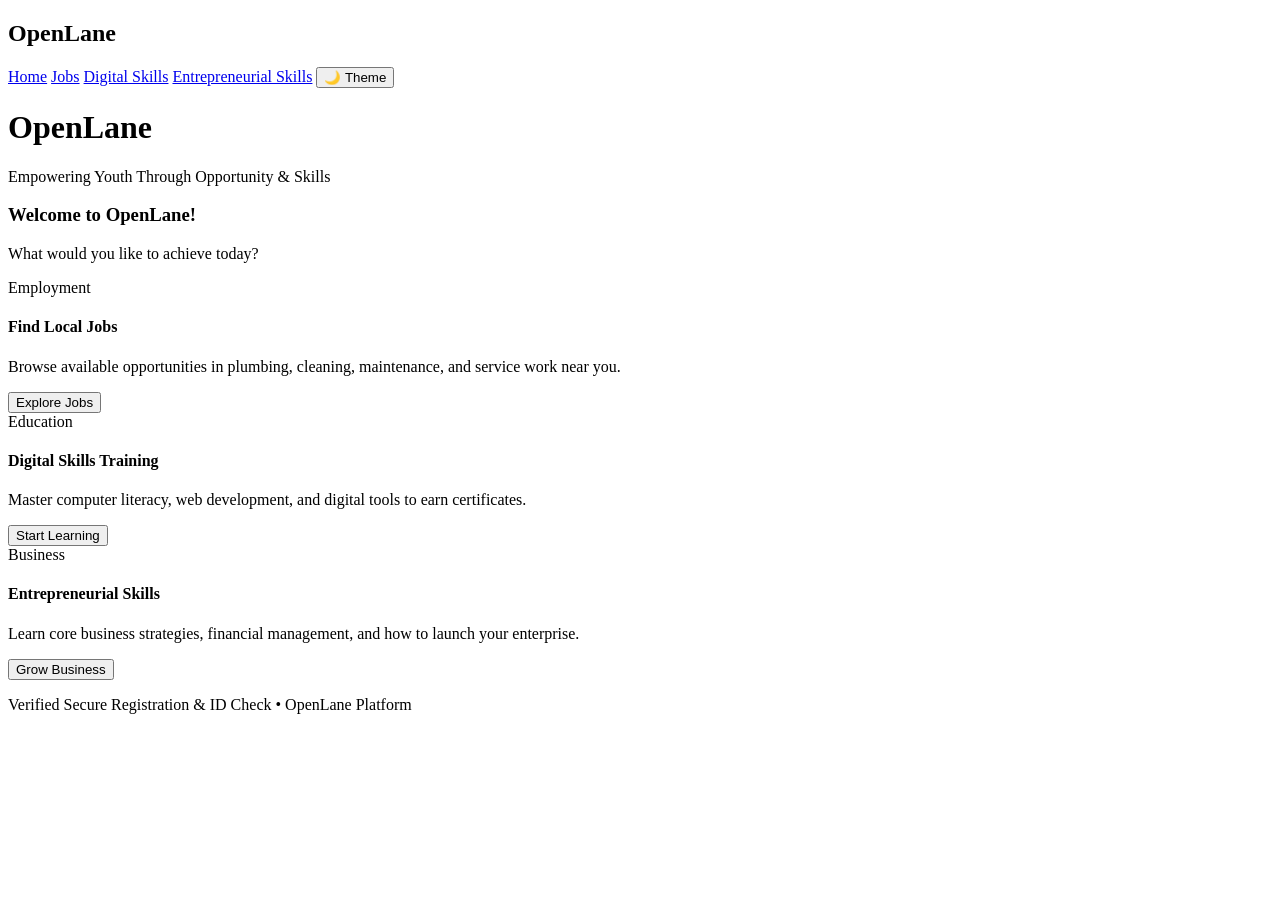
==== frontend/templates/index.html @ 89346bf2 "Connect HTML with the backend" ====
<!-- <!DOCTYPE html>
<html lang="en">
<head>
    <meta charset="UTF-8">
    <meta name="viewport" content="width=device-width, initial-scale=1.0">
    <meta name="description" content="Open Lane helps job seekers discover jobs, internships, learnerships and skills development opportunities.">
    <title>Open Lane | Your Future Starts Here</title>
    <link rel="stylesheet" href="style.css">
    <script src="script.js" defer></script>
</head>
<body>

    <header class="navbar">
        <a class="logo" href="#home">Open Lane<span>.</span></a>

        <nav aria-label="Main navigation">
            <a href="#home">Home</a>
            <a href="#jobs">Opportunities</a>
            <a href="#skills">Skills & Courses</a>
            <a href="#employers">Employers</a>
        </nav>

        <a href="#jobs" class="nav-button">Find Opportunities</a>
    </header>

    <main>
        <section id="home" class="hero">
            <div class="hero-content">
                <p class="eyebrow">YOUR NEXT CHAPTER STARTS HERE</p>

                <h1>There's a lane<br>open for you.</h1>

                <p class="hero-description">
                    Your potential deserves an opportunity.
                    Discover jobs, internships, learnerships
                    and skills to help you move forward.
                </p>

                <div class="hero-actions">
                    <a href="#jobs" class="button button-primary">
                        Explore Opportunities
                    </a>
                    <a href="#skills" class="button button-secondary">
                        Build Your Skills
                    </a>
                </div>

                <p class="hero-note">
                    One platform. New possibilities.
                </p>
            </div>

            <div class="hero-visual" aria-hidden="true">
                <div class="visual-circle">
                    <div class="visual-card">
                        <span class="visual-icon">↗</span>
                        <p class="visual-label">YOUR NEXT STEP</p>
                        <h2>Opportunity<br>awaits.</h2>
                        <div class="visual-line"></div>
                        <div class="visual-line short"></div>
                        <span class="visual-tag">Keep moving forward</span>
                    </div>
                </div>
                <div class="floating-note">Your future is worth pursuing.</div>
            </div>
        </section>

        <section class="features">
            <div class="feature">
                <span class="feature-icon">⌕</span>
                <h3>Find Opportunities</h3>
                <p>Explore jobs and entry-level opportunities.</p>
            </div>

            <div class="feature">
                <span class="feature-icon">↗</span>
                <h3>Grow Your Skills</h3>
                <p>Discover learning resources and courses.</p>
            </div>

            <div class="feature">
                <span class="feature-icon">◎</span>
                <h3>Build Connections</h3>
                <p>Find employers and application information.</p>
            </div>
        </section>

        <section id="jobs" class="section opportunities">
            <div class="section-heading">
                <p class="eyebrow">TAKE YOUR NEXT STEP</p>
                <h2>Explore opportunities</h2>
                <p>Find a path that matches your goals.</p>
            </div>

            <form id="search-form" class="search-panel">
                <label class="search-field">
                    <span>Search opportunities</span>
                    <input
                        id="search-input"
                        type="search"
                        placeholder="e.g. IT, administrator, intern"
                    >
                </label>

                <label class="search-field">
                    <span>Opportunity type</span>
                    <select id="type-filter">
                        <option value="all">All opportunities</option>
                        <option value="Job">Jobs</option>
                        <option value="Internship">Internships</option>
                        <option value="Learnership">Learnerships</option>
                    </select>
                </label>

                <button class="button button-primary search-button"
                        type="submit">
                    Search
                </button>
            </form>

            <div class="results-heading">
                <h3>Discover your next opportunity</h3>
                <span id="result-count" aria-live="polite"></span>
            </div>

            <div id="job-list" class="job-grid">
                <p class="loading-message">Loading opportunities...</p>
            </div>

            <p class="demo-notice">
                Demo listings are provided for demonstration only.
                They are not confirmed vacancies.
            </p>
        </section>

        <section id="skills" class="section skills-section">
            <div class="section-heading">
                <p class="eyebrow">INVEST IN YOURSELF</p>
                <h2>Skills open doors</h2>
                <p>
                    Explore learning areas that can help you
                    prepare for the world of work.
                </p>
            </div>

            <div class="course-grid">
                <article class="course-card">
                    <div class="course-icon">💻</div>
                    <p class="course-category">TECHNOLOGY</p>
                    <h3>Digital Skills</h3>
                    <p>
                        Explore computer literacy, coding and
                        digital tools for the workplace.
                    </p>
                    <a href="https://www.skillsforall.com/"
                       target="_blank" rel="noopener noreferrer">
                        Explore learning resources ↗
                    </a>
                </article>

                <article class="course-card">
                    <div class="course-icon">📄</div>
                    <p class="course-category">CAREER PREPARATION</p>
                    <h3>CV & Interview Skills</h3>
                    <p>
                        Learn about presenting your experience
                        and preparing for interviews.
                    </p>
                    <a href="https://www.careersportal.co.za/"
                       target="_blank" rel="noopener noreferrer">
                        Explore career resources ↗
                    </a>
                </article>

                <article class="course-card">
                    <div class="course-icon">📚</div>
                    <p class="course-category">LEARNING</p>
                    <h3>Online Learning</h3>
                    <p>
                        Discover courses and learning resources
                        to build your knowledge.
                    </p>
                    <a href="https://www.open.edu/openlearn/"
                       target="_blank" rel="noopener noreferrer">
                        Explore free learning ↗
                    </a>
                </article>
            </div>
        </section>

        <section id="employers" class="employer-section">
            <div>
                <p class="eyebrow">LET'S BUILD CONNECTIONS</p>
                <h2>Employers, meet your next talent.</h2>
                <p>
                    Open Lane aims to connect job seekers with
                    employers and make opportunities easier to discover.
                </p>
            </div>

            <a class="button button-light" href="#jobs">
                Explore Opportunities
            </a>
        </section>

        <section class="closing-section">
            <h2>Your journey doesn't end here.</h2>
            <p>Keep learning. Keep applying. Keep moving forward.</p>
            <a class="button button-primary" href="#home">
                Back to top ↑
            </a>
        </section>
    </main>

    <footer class="footer">
        <a class="logo footer-logo" href="#home">
            Open Lane<span>.</span>
        </a>
        <p>Opening doors. Creating opportunities.</p>
        <p class="copyright">
            &copy; <span id="year">2026</span> Open Lane.
            Hackathon prototype.
        </p>
    </footer>

</body>
</html> -->



<!DOCTYPE html>
<html lang="en">

<head>
    <meta charset="UTF-8">
    <meta name="viewport" content="width=device-width, initial-scale=1.0">
    <title>OpenLane - Home</title>
    <link rel="stylesheet" href="style.css">
</head>

<body>

    <nav class="navbar">
        <h2>OpenLane</h2>
        <div class="nav-links">
            <a href="home.html" class="active">Home</a>
            <a href="job.html">Jobs</a>
            <a href="digital-skills.html">Digital Skills</a>
            <a href="entrepreneurial-skills.html">Entrepreneurial Skills</a>
            <!-- Dark Mode Toggle Button -->
            <button class="theme-toggle-btn" onclick="toggleTheme()">🌙 Theme</button>
        </div>
    </nav>

    <header class="hero-section">
        <h1>OpenLane</h1>
        <p class="subtitle">Empowering Youth Through Opportunity & Skills</p>
    </header>

    <main class="container">
        <section class="welcome-box">
            <h3 id="welcomeMsg">Welcome to OpenLane!</h3>
            <p>What would you like to achieve today?</p>
        </section>

        <div class="options-grid">
            <div class="option-card">
                <div>
                    <span class="badge badge-green">Employment</span>
                    <h4>Find Local Jobs</h4>
                    <p>Browse available opportunities in plumbing, cleaning, maintenance, and service work near you.</p>
                </div>
                <button onclick="window.location.href='job.html'">Explore Jobs</button>
            </div>

            <div class="option-card">
                <div>
                    <span class="badge badge-blue">Education</span>
                    <h4>Digital Skills Training</h4>
                    <p>Master computer literacy, web development, and digital tools to earn certificates.</p>
                </div>
                <button onclick="window.location.href='digital-skills.html'">Start Learning</button>
            </div>

            <div class="option-card">
                <div>
                    <span class="badge badge-orange">Business</span>
                    <h4>Entrepreneurial Skills</h4>
                    <p>Learn core business strategies, financial management, and how to launch your enterprise.</p>
                </div>
                <button onclick="window.location.href='entrepreneurial-skills.html'">Grow Business</button>
            </div>
        </div>
    </main>

    <footer>
        <p> Verified Secure Registration & ID Check • OpenLane Platform</p>
    </footer>

    <script>
        // Theme Toggle Logic
        function toggleTheme() {
            document.body.classList.toggle('dark-theme');
            const isDark = document.body.classList.contains('dark-theme');
            localStorage.setItem('theme', isDark ? 'dark' : 'light');
        }

        // Load saved theme on start
        window.onload = function () {
            if (localStorage.getItem('theme') === 'dark') {
                document.body.classList.add('dark-theme');
            }
            const storedName = localStorage.getItem('userName');
            if (storedName) {
                document.getElementById('welcomeMsg').innerText = 'Welcome back, ' + storedName + '!';
            }
        };
    </script>
</body>

</html>
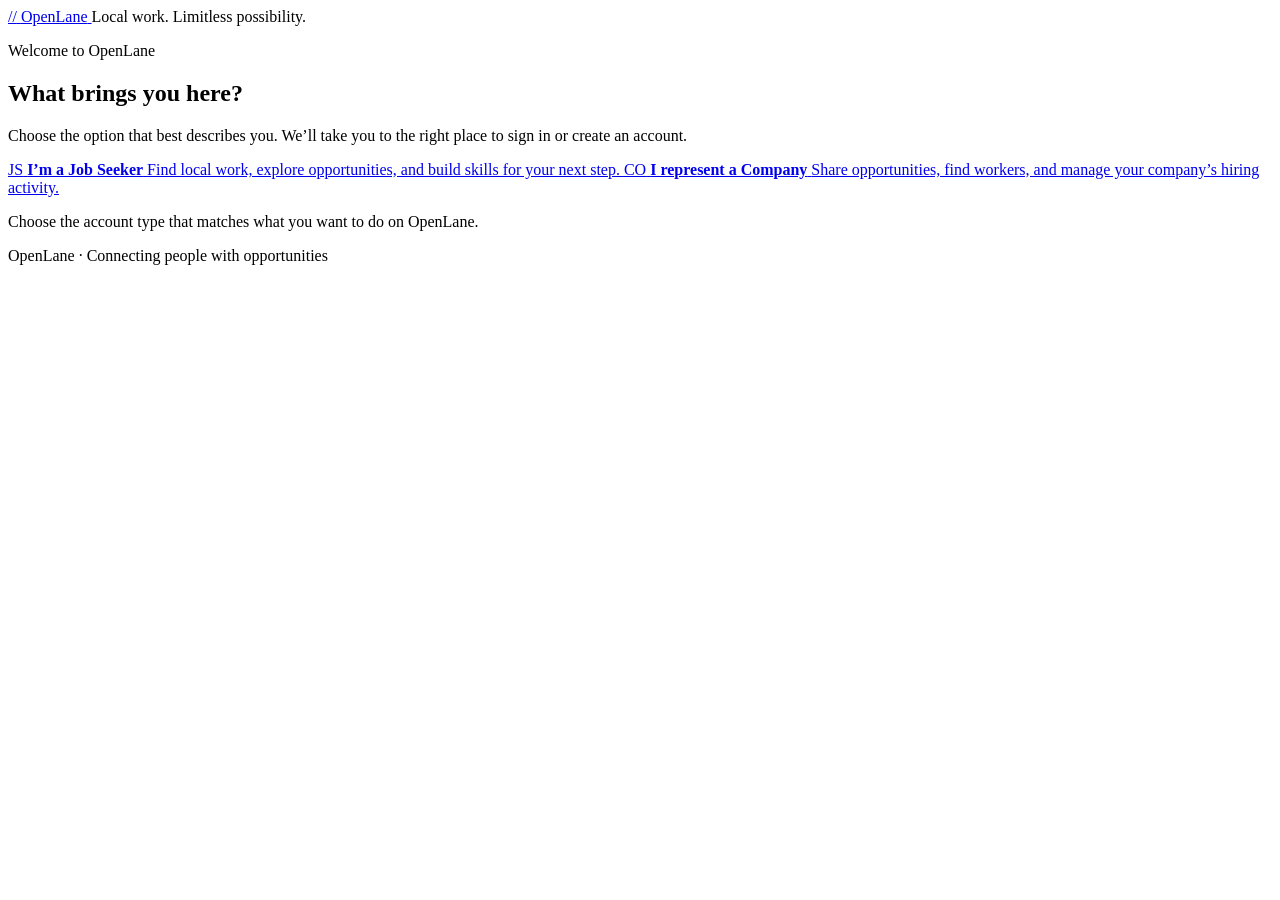
==== commit eacf5001: "Combine with html" ====
--- a/frontend/templates/index.html
+++ b/frontend/templates/index.html
@@ -1,321 +1,57 @@
-<!-- <!DOCTYPE html>
+<!DOCTYPE html>
 <html lang="en">
 <head>
     <meta charset="UTF-8">
     <meta name="viewport" content="width=device-width, initial-scale=1.0">
-    <meta name="description" content="Open Lane helps job seekers discover jobs, internships, learnerships and skills development opportunities.">
-    <title>Open Lane | Your Future Starts Here</title>
-    <link rel="stylesheet" href="style.css">
-    <script src="script.js" defer></script>
+    <title>Choose account type | OpenLane</title>
+    <link rel="stylesheet" href="/css/styles.css">
 </head>
 <body>
-
-    <header class="navbar">
-        <a class="logo" href="#home">Open Lane<span>.</span></a>
-
-        <nav aria-label="Main navigation">
-            <a href="#home">Home</a>
-            <a href="#jobs">Opportunities</a>
-            <a href="#skills">Skills & Courses</a>
-            <a href="#employers">Employers</a>
-        </nav>
-
-        <a href="#jobs" class="nav-button">Find Opportunities</a>
+    <header class="topbar">
+        <a class="brand" href="/" aria-label="OpenLane home">
+            <span class="logo">//</span>
+            <span>OpenLane</span>
+        </a>
+        <span class="top-note">Local work. Limitless possibility.</span>
     </header>
 
     <main>
-        <section id="home" class="hero">
-            <div class="hero-content">
-                <p class="eyebrow">YOUR NEXT CHAPTER STARTS HERE</p>
+        <section class="auth-card wide-card">
+            <p class="eyebrow">Welcome to OpenLane</p>
+            <h1>What brings you here?</h1>
+            <p class="intro">
+                Choose the option that best describes you. We’ll take you to the
+                right place to sign in or create an account.
+            </p>
 
-                <h1>There's a lane<br>open for you.</h1>
+            <div class="role-grid">
+                <a class="role-card" href="/job-seeker/login">
+                    <span class="role-icon" aria-hidden="true">JS</span>
+                    <strong>I’m a Job Seeker</strong>
+                    <span>
+                        Find local work, explore opportunities, and build skills
+                        for your next step.
+                    </span>
+                </a>
 
-                <p class="hero-description">
-                    Your potential deserves an opportunity.
-                    Discover jobs, internships, learnerships
-                    and skills to help you move forward.
-                </p>
-
-                <div class="hero-actions">
-                    <a href="#jobs" class="button button-primary">
-                        Explore Opportunities
-                    </a>
-                    <a href="#skills" class="button button-secondary">
-                        Build Your Skills
-                    </a>
-                </div>
-
-                <p class="hero-note">
-                    One platform. New possibilities.
-                </p>
+                <a class="role-card" href="/company/login">
+                    <span class="role-icon" aria-hidden="true">CO</span>
+                    <strong>I represent a Company</strong>
+                    <span>
+                        Share opportunities, find workers, and manage your
+                        company’s hiring activity.
+                    </span>
+                </a>
             </div>
 
-            <div class="hero-visual" aria-hidden="true">
-                <div class="visual-circle">
-                    <div class="visual-card">
-                        <span class="visual-icon">↗</span>
-                        <p class="visual-label">YOUR NEXT STEP</p>
-                        <h2>Opportunity<br>awaits.</h2>
-                        <div class="visual-line"></div>
-                        <div class="visual-line short"></div>
-                        <span class="visual-tag">Keep moving forward</span>
-                    </div>
-                </div>
-                <div class="floating-note">Your future is worth pursuing.</div>
-            </div>
-        </section>
-
-        <section class="features">
-            <div class="feature">
-                <span class="feature-icon">⌕</span>
-                <h3>Find Opportunities</h3>
-                <p>Explore jobs and entry-level opportunities.</p>
-            </div>
-
-            <div class="feature">
-                <span class="feature-icon">↗</span>
-                <h3>Grow Your Skills</h3>
-                <p>Discover learning resources and courses.</p>
-            </div>
-
-            <div class="feature">
-                <span class="feature-icon">◎</span>
-                <h3>Build Connections</h3>
-                <p>Find employers and application information.</p>
-            </div>
-        </section>
-
-        <section id="jobs" class="section opportunities">
-            <div class="section-heading">
-                <p class="eyebrow">TAKE YOUR NEXT STEP</p>
-                <h2>Explore opportunities</h2>
-                <p>Find a path that matches your goals.</p>
-            </div>
-
-            <form id="search-form" class="search-panel">
-                <label class="search-field">
-                    <span>Search opportunities</span>
-                    <input
-                        id="search-input"
-                        type="search"
-                        placeholder="e.g. IT, administrator, intern"
-                    >
-                </label>
-
-                <label class="search-field">
-                    <span>Opportunity type</span>
-                    <select id="type-filter">
-                        <option value="all">All opportunities</option>
-                        <option value="Job">Jobs</option>
-                        <option value="Internship">Internships</option>
-                        <option value="Learnership">Learnerships</option>
-                    </select>
-                </label>
-
-                <button class="button button-primary search-button"
-                        type="submit">
-                    Search
-                </button>
-            </form>
-
-            <div class="results-heading">
-                <h3>Discover your next opportunity</h3>
-                <span id="result-count" aria-live="polite"></span>
-            </div>
-
-            <div id="job-list" class="job-grid">
-                <p class="loading-message">Loading opportunities...</p>
-            </div>
-
-            <p class="demo-notice">
-                Demo listings are provided for demonstration only.
-                They are not confirmed vacancies.
+            <p class="hint">
+                Choose the account type that matches what you want to do on OpenLane.
             </p>
-        </section>
-
-        <section id="skills" class="section skills-section">
-            <div class="section-heading">
-                <p class="eyebrow">INVEST IN YOURSELF</p>
-                <h2>Skills open doors</h2>
-                <p>
-                    Explore learning areas that can help you
-                    prepare for the world of work.
-                </p>
-            </div>
-
-            <div class="course-grid">
-                <article class="course-card">
-                    <div class="course-icon">💻</div>
-                    <p class="course-category">TECHNOLOGY</p>
-                    <h3>Digital Skills</h3>
-                    <p>
-                        Explore computer literacy, coding and
-                        digital tools for the workplace.
-                    </p>
-                    <a href="https://www.skillsforall.com/"
-                       target="_blank" rel="noopener noreferrer">
-                        Explore learning resources ↗
-                    </a>
-                </article>
-
-                <article class="course-card">
-                    <div class="course-icon">📄</div>
-                    <p class="course-category">CAREER PREPARATION</p>
-                    <h3>CV & Interview Skills</h3>
-                    <p>
-                        Learn about presenting your experience
-                        and preparing for interviews.
-                    </p>
-                    <a href="https://www.careersportal.co.za/"
-                       target="_blank" rel="noopener noreferrer">
-                        Explore career resources ↗
-                    </a>
-                </article>
-
-                <article class="course-card">
-                    <div class="course-icon">📚</div>
-                    <p class="course-category">LEARNING</p>
-                    <h3>Online Learning</h3>
-                    <p>
-                        Discover courses and learning resources
-                        to build your knowledge.
-                    </p>
-                    <a href="https://www.open.edu/openlearn/"
-                       target="_blank" rel="noopener noreferrer">
-                        Explore free learning ↗
-                    </a>
-                </article>
-            </div>
-        </section>
-
-        <section id="employers" class="employer-section">
-            <div>
-                <p class="eyebrow">LET'S BUILD CONNECTIONS</p>
-                <h2>Employers, meet your next talent.</h2>
-                <p>
-                    Open Lane aims to connect job seekers with
-                    employers and make opportunities easier to discover.
-                </p>
-            </div>
-
-            <a class="button button-light" href="#jobs">
-                Explore Opportunities
-            </a>
-        </section>
-
-        <section class="closing-section">
-            <h2>Your journey doesn't end here.</h2>
-            <p>Keep learning. Keep applying. Keep moving forward.</p>
-            <a class="button button-primary" href="#home">
-                Back to top ↑
-            </a>
         </section>
     </main>
 
     <footer class="footer">
-        <a class="logo footer-logo" href="#home">
-            Open Lane<span>.</span>
-        </a>
-        <p>Opening doors. Creating opportunities.</p>
-        <p class="copyright">
-            &copy; <span id="year">2026</span> Open Lane.
-            Hackathon prototype.
-        </p>
+        OpenLane · Connecting people with opportunities
     </footer>
-
 </body>
-</html> -->
-
-
-
-<!DOCTYPE html>
-<html lang="en">
-
-<head>
-    <meta charset="UTF-8">
-    <meta name="viewport" content="width=device-width, initial-scale=1.0">
-    <title>OpenLane - Home</title>
-    <link rel="stylesheet" href="style.css">
-</head>
-
-<body>
-
-    <nav class="navbar">
-        <h2>OpenLane</h2>
-        <div class="nav-links">
-            <a href="home.html" class="active">Home</a>
-            <a href="job.html">Jobs</a>
-            <a href="digital-skills.html">Digital Skills</a>
-            <a href="entrepreneurial-skills.html">Entrepreneurial Skills</a>
-            <!-- Dark Mode Toggle Button -->
-            <button class="theme-toggle-btn" onclick="toggleTheme()">🌙 Theme</button>
-        </div>
-    </nav>
-
-    <header class="hero-section">
-        <h1>OpenLane</h1>
-        <p class="subtitle">Empowering Youth Through Opportunity & Skills</p>
-    </header>
-
-    <main class="container">
-        <section class="welcome-box">
-            <h3 id="welcomeMsg">Welcome to OpenLane!</h3>
-            <p>What would you like to achieve today?</p>
-        </section>
-
-        <div class="options-grid">
-            <div class="option-card">
-                <div>
-                    <span class="badge badge-green">Employment</span>
-                    <h4>Find Local Jobs</h4>
-                    <p>Browse available opportunities in plumbing, cleaning, maintenance, and service work near you.</p>
-                </div>
-                <button onclick="window.location.href='job.html'">Explore Jobs</button>
-            </div>
-
-            <div class="option-card">
-                <div>
-                    <span class="badge badge-blue">Education</span>
-                    <h4>Digital Skills Training</h4>
-                    <p>Master computer literacy, web development, and digital tools to earn certificates.</p>
-                </div>
-                <button onclick="window.location.href='digital-skills.html'">Start Learning</button>
-            </div>
-
-            <div class="option-card">
-                <div>
-                    <span class="badge badge-orange">Business</span>
-                    <h4>Entrepreneurial Skills</h4>
-                    <p>Learn core business strategies, financial management, and how to launch your enterprise.</p>
-                </div>
-                <button onclick="window.location.href='entrepreneurial-skills.html'">Grow Business</button>
-            </div>
-        </div>
-    </main>
-
-    <footer>
-        <p> Verified Secure Registration & ID Check • OpenLane Platform</p>
-    </footer>
-
-    <script>
-        // Theme Toggle Logic
-        function toggleTheme() {
-            document.body.classList.toggle('dark-theme');
-            const isDark = document.body.classList.contains('dark-theme');
-            localStorage.setItem('theme', isDark ? 'dark' : 'light');
-        }
-
-        // Load saved theme on start
-        window.onload = function () {
-            if (localStorage.getItem('theme') === 'dark') {
-                document.body.classList.add('dark-theme');
-            }
-            const storedName = localStorage.getItem('userName');
-            if (storedName) {
-                document.getElementById('welcomeMsg').innerText = 'Welcome back, ' + storedName + '!';
-            }
-        };
-    </script>
-</body>
-
-</html>+</html>
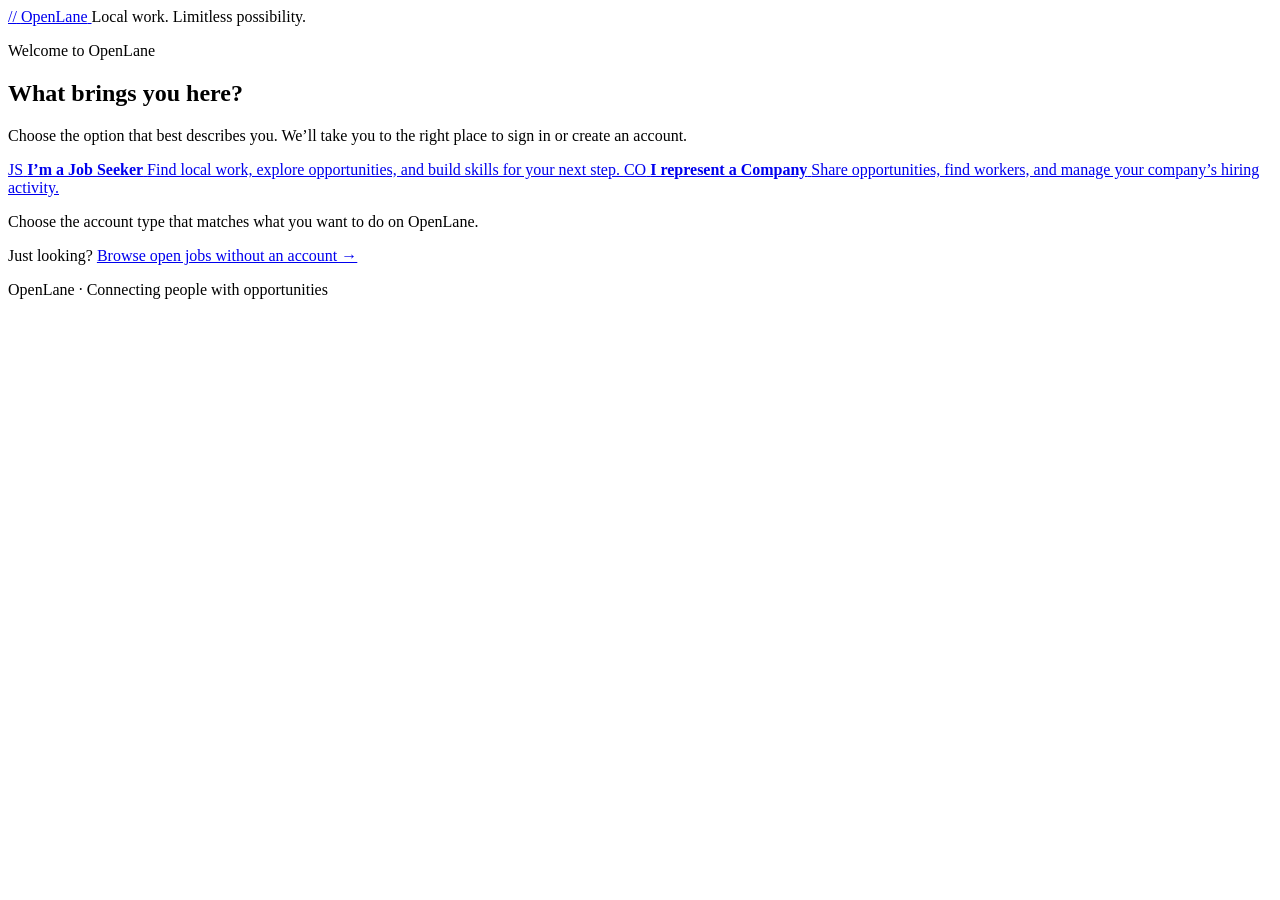
==== commit a8f9b11a: "Full app" ====
--- a/frontend/templates/index.html
+++ b/frontend/templates/index.html
@@ -47,11 +47,16 @@
             <p class="hint">
                 Choose the account type that matches what you want to do on OpenLane.
             </p>
+
+            <p class="link-row">
+                Just looking? <a href="/jobs">Browse open jobs without an account →</a>
+            </p>
         </section>
     </main>
 
     <footer class="footer">
         OpenLane · Connecting people with opportunities
     </footer>
+    <script src="/js/forms.js"></script>
 </body>
 </html>
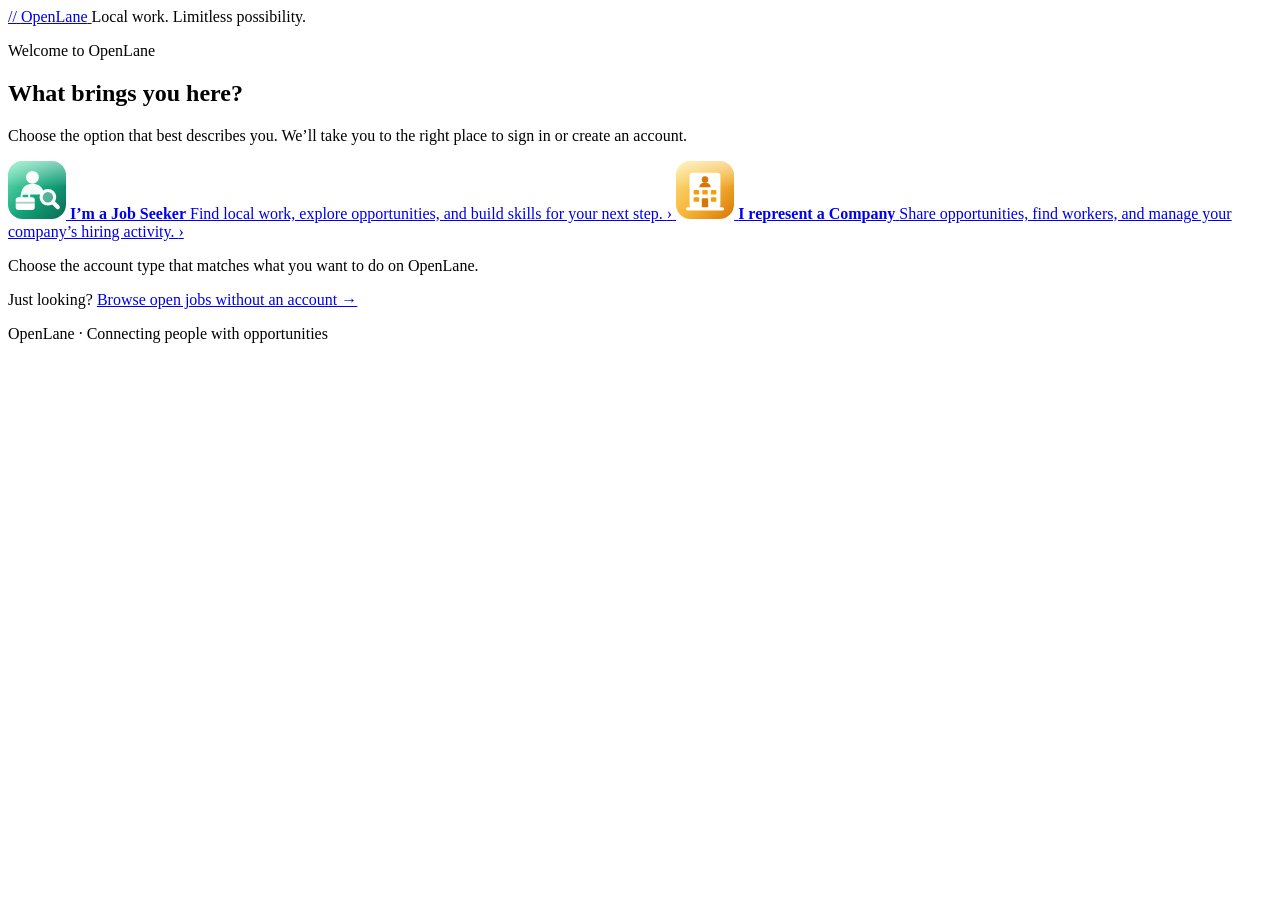
==== commit b6647188: "Add icons" ====
--- a/frontend/templates/index.html
+++ b/frontend/templates/index.html
@@ -2,9 +2,19 @@
 <html lang="en">
 <head>
     <meta charset="UTF-8">
-    <meta name="viewport" content="width=device-width, initial-scale=1.0">
+    <meta name="viewport" content="width=device-width, initial-scale=1.0, viewport-fit=cover">
     <title>Choose account type | OpenLane</title>
     <link rel="stylesheet" href="/css/styles.css">
+    <meta name="theme-color" content="#0a7a4b">
+    <meta name="description" content="OpenLane helps you build digital skills, track your progress and find local work.">
+    <link rel="manifest" href="/manifest.webmanifest">
+    <link rel="icon" href="/icons/favicon-32.png" type="image/png">
+    <link rel="apple-touch-icon" href="/icons/apple-touch-icon.png">
+    <meta name="mobile-web-app-capable" content="yes">
+    <meta name="apple-mobile-web-app-capable" content="yes">
+    <meta name="apple-mobile-web-app-title" content="OpenLane">
+    <meta name="apple-mobile-web-app-status-bar-style" content="default">
+    <script src="/js/pwa.js" defer></script>
 </head>
 <body>
     <header class="topbar">
@@ -26,27 +36,80 @@
 
             <div class="role-grid">
                 <a class="role-card" href="/job-seeker/login">
-                    <span class="role-icon" aria-hidden="true">JS</span>
+                    <span class="role-icon seeker" aria-hidden="true">
+                        <svg viewBox="0 0 64 64" width="58" height="58">
+                            <defs>
+                                <linearGradient id="seeker-bg" x1="0" y1="0" x2="1" y2="1">
+                                    <stop offset="0" stop-color="#6ee7b7"/>
+                                    <stop offset="0.55" stop-color="#14a37a"/>
+                                    <stop offset="1" stop-color="#0a6b52"/>
+                                </linearGradient>
+                                <linearGradient id="seeker-gloss" x1="0" y1="0" x2="0" y2="1">
+                                    <stop offset="0" stop-color="#ffffff" stop-opacity="0.45"/>
+                                    <stop offset="1" stop-color="#ffffff" stop-opacity="0"/>
+                                </linearGradient>
+                            </defs>
+                            <rect width="64" height="64" rx="16" fill="url(#seeker-bg)"/>
+                            <path d="M16 0h32a16 16 0 0 1 16 16v10c-12 5-52 5-64 0V16A16 16 0 0 1 16 0z" fill="url(#seeker-gloss)"/>
+                            <circle cx="27" cy="18" r="7" fill="#fff"/>
+                            <path d="M14.5 37c0-8 5.6-12 12.5-12s12.5 4 12.5 12z" fill="#fff" opacity="0.95"/>
+                            <path d="M15 40.5v-2.4a2.2 2.2 0 0 1 2.2-2.2h4a2.2 2.2 0 0 1 2.2 2.2v2.4" fill="none" stroke="#e9fff6" stroke-width="2.3"/>
+                            <rect x="8.5" y="40" width="21" height="14" rx="3" fill="#fff"/>
+                            <rect x="8.5" y="45" width="21" height="2" fill="#0a7a4b" opacity="0.35"/>
+                            <circle cx="44" cy="40" r="7.5" fill="#ffffff" fill-opacity="0.28" stroke="#fff" stroke-width="3.4"/>
+                            <path d="M49.5 45.5l5.5 5.5" stroke="#fff" stroke-width="4.4" stroke-linecap="round"/>
+                        </svg>
+                    </span>
                     <strong>I’m a Job Seeker</strong>
                     <span>
                         Find local work, explore opportunities, and build skills
                         for your next step.
                     </span>
+                    <span class="role-arrow" aria-hidden="true">›</span>
                 </a>
 
                 <a class="role-card" href="/company/login">
-                    <span class="role-icon" aria-hidden="true">CO</span>
+                    <span class="role-icon company" aria-hidden="true">
+                        <svg viewBox="0 0 64 64" width="58" height="58">
+                            <defs>
+                                <linearGradient id="company-bg" x1="0" y1="0" x2="1" y2="1">
+                                    <stop offset="0" stop-color="#fde68a"/>
+                                    <stop offset="0.55" stop-color="#f5b335"/>
+                                    <stop offset="1" stop-color="#d97706"/>
+                                </linearGradient>
+                                <linearGradient id="company-gloss" x1="0" y1="0" x2="0" y2="1">
+                                    <stop offset="0" stop-color="#ffffff" stop-opacity="0.5"/>
+                                    <stop offset="1" stop-color="#ffffff" stop-opacity="0"/>
+                                </linearGradient>
+                            </defs>
+                            <rect width="64" height="64" rx="16" fill="url(#company-bg)"/>
+                            <path d="M16 0h32a16 16 0 0 1 16 16v10c-12 5-52 5-64 0V16A16 16 0 0 1 16 0z" fill="url(#company-gloss)"/>
+                            <rect x="15" y="13" width="34" height="39" rx="3.5" fill="#fff"/>
+                            <circle cx="32" cy="20.5" r="3.6" fill="#d97706"/>
+                            <path d="M25.8 29c0-3.6 2.8-5.4 6.2-5.4s6.2 1.8 6.2 5.4z" fill="#d97706"/>
+                            <rect x="19.5" y="32" width="6" height="5" rx="1" fill="#f59e0b"/>
+                            <rect x="29" y="32" width="6" height="5" rx="1" fill="#f59e0b"/>
+                            <rect x="38.5" y="32" width="6" height="5" rx="1" fill="#f59e0b"/>
+                            <rect x="19.5" y="40" width="6" height="5" rx="1" fill="#f59e0b"/>
+                            <rect x="38.5" y="40" width="6" height="5" rx="1" fill="#f59e0b"/>
+                            <rect x="28.5" y="41" width="7" height="11" rx="1.2" fill="#d97706"/>
+                            <rect x="11" y="51" width="42" height="3.5" rx="1.75" fill="#fff"/>
+                        </svg>
+                    </span>
                     <strong>I represent a Company</strong>
                     <span>
                         Share opportunities, find workers, and manage your
                         company’s hiring activity.
                     </span>
+                    <span class="role-arrow" aria-hidden="true">›</span>
                 </a>
             </div>
 
             <p class="hint">
                 Choose the account type that matches what you want to do on OpenLane.
             </p>
+
+            <button class="btn btn-secondary install-cta" type="button" data-install-app hidden>📲 Install the OpenLane app on your phone</button>
 
             <p class="link-row">
                 Just looking? <a href="/jobs">Browse open jobs without an account →</a>
